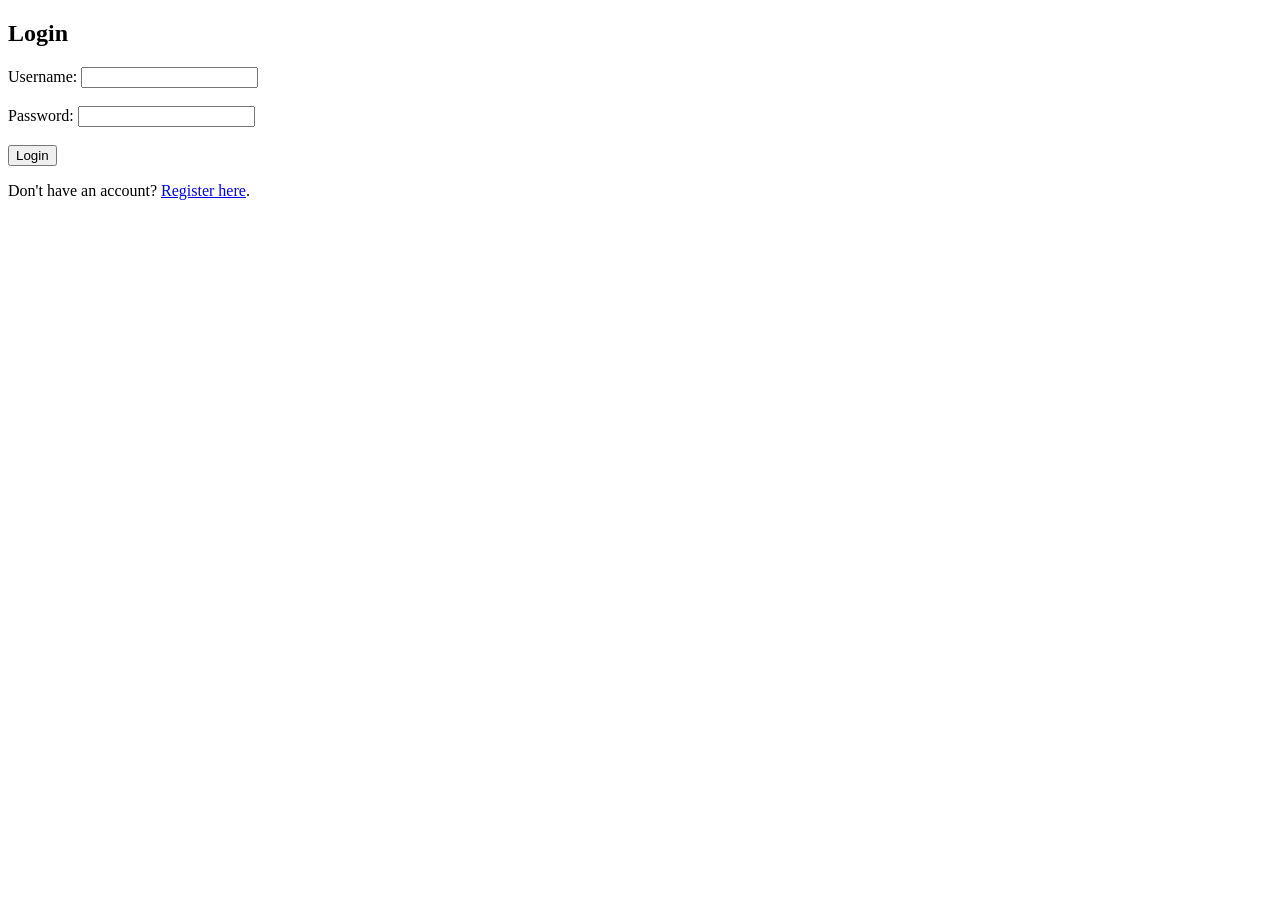
==== templates/login.html @ 3161fb50 "first commit" ====
<!DOCTYPE html>
<html lang="en">
<head>
    <meta charset="UTF-8">
    <meta name="viewport" content="width=device-width, initial-scale=1.0">
    <link rel="stylesheet" href="{{ url_for('static', filename='style.css') }}">
    <title>Login</title>
</head>
<body>
    <div class="container">
        <h2>Login</h2>
            <form action="/login" method="post">
                <label for="username">Username:</label>
                <input type="text" id="username" name="username" required><br><br>
                <label for="password">Password:</label>
                <input type="password" id="password" name="password" required><br><br>
                <input type="submit" value="Login">
            </form>
        <p>Don't have an account? <a href="/register">Register here</a>.</p>
    </div>
</body>
</html>
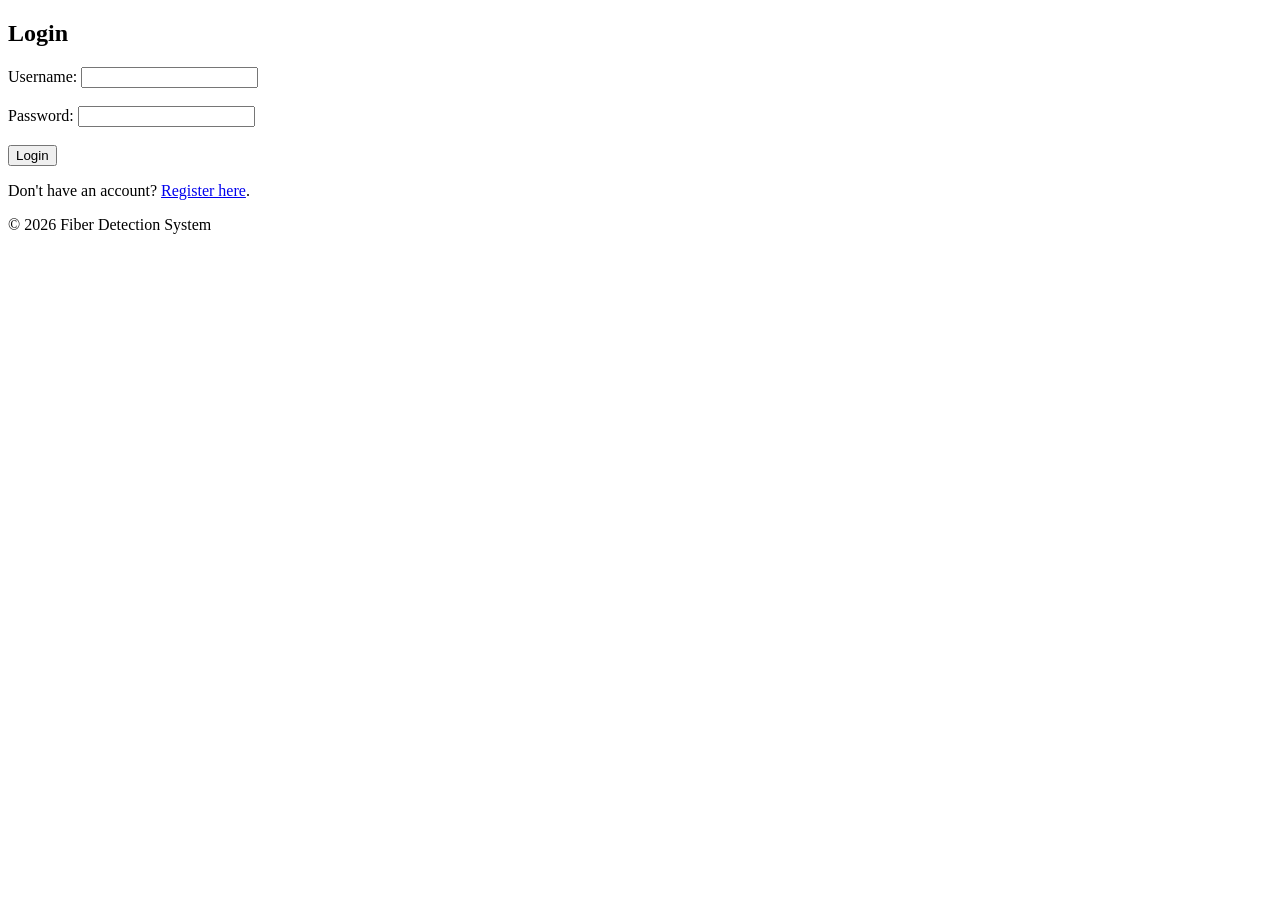
==== commit fe53e932: "result.html+update" ====
--- a/templates/login.html
+++ b/templates/login.html
@@ -7,16 +7,22 @@
     <title>Login</title>
 </head>
 <body>
-    <div class="container">
-        <h2>Login</h2>
-            <form action="/login" method="post">
-                <label for="username">Username:</label>
-                <input type="text" id="username" name="username" required><br><br>
-                <label for="password">Password:</label>
-                <input type="password" id="password" name="password" required><br><br>
-                <input type="submit" value="Login">
-            </form>
-        <p>Don't have an account? <a href="/register">Register here</a>.</p>
-    </div>
+    <main class="main-content">
+        <div class="container">
+            <h2>Login</h2>
+                <form action="/login" method="post">
+                    <label for="username">Username:</label>
+                    <input type="text" id="username" name="username" required><br><br>
+                    <label for="password">Password:</label>
+                    <input type="password" id="password" name="password" required><br><br>
+                    <input type="submit" value="Login">
+                </form>
+            <p>Don't have an account? <a href="/register">Register here</a>.</p>
+        </div>
+    </main>
+
+    <footer class="footer">
+        <p>© 2026 Fiber Detection System</p>
+    </footer>
 </body>
 </html>
